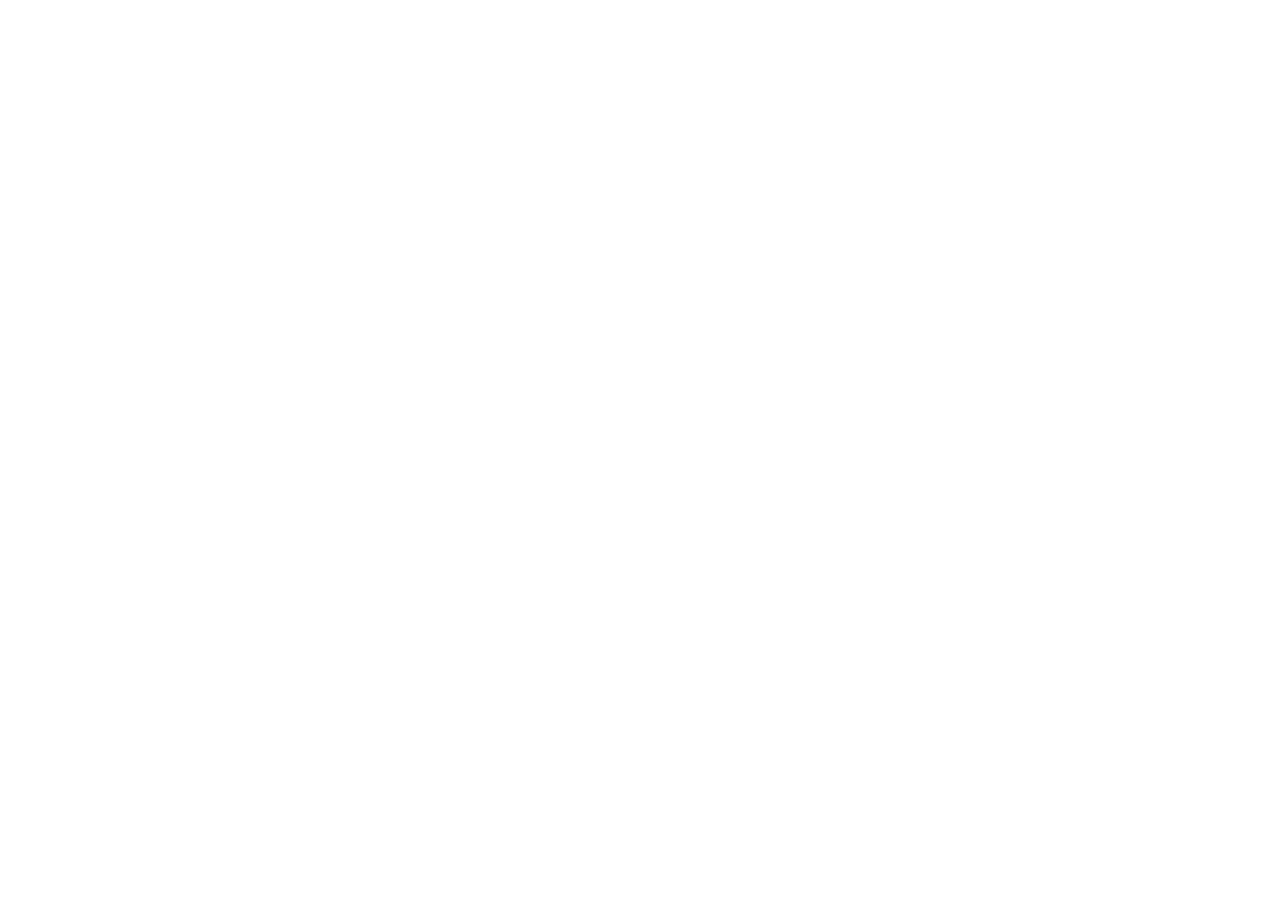
==== engagement-party/index.html @ b783b623 "Testing out whether referencing another folder will automatically load the index.html as read on sta" ====
<html>
  <head></head>
  <body>
    <iframe
      src="https://docs.google.com/forms/d/e/1FAIpQLSdS9AG2ef9EwsDrv87PscdFxS2j7J4mUAULpLc4iJhmPAIy_Q/viewform?embedded=true"
      width="640"
      height="840"
      frameborder="0"
      marginheight="0"
      marginwidth="0"
      >Loading…</iframe
    >
  </body>
</html>
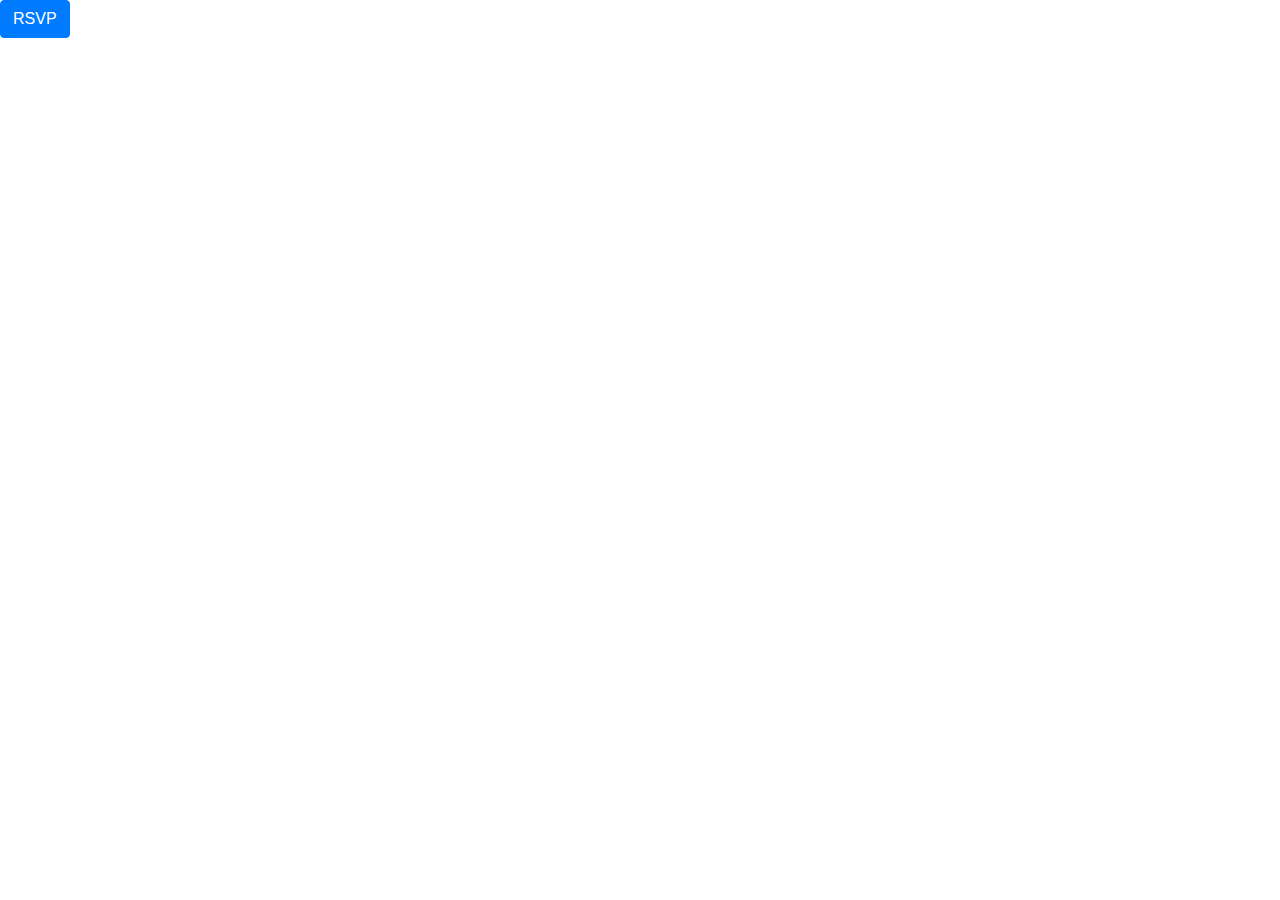
==== commit fdaf2915: "Added a button to toggle the RSVP form" ====
--- a/engagement-party/index.html
+++ b/engagement-party/index.html
@@ -1,14 +1,50 @@
-<html>
-  <head></head>
+<!DOCTYPE html>
+<html lang="en">
+  <head>
+    <meta charset="utf-8" />
+    <meta name="viewport" content="width=device-width, initial-scale=1, shrink-to-fit=no" />
+    <link
+      rel="stylesheet"
+      href="https://stackpath.bootstrapcdn.com/bootstrap/4.4.1/css/bootstrap.min.css"
+      integrity="sha384-Vkoo8x4CGsO3+Hhxv8T/Q5PaXtkKtu6ug5TOeNV6gBiFeWPGFN9MuhOf23Q9Ifjh"
+      crossorigin="anonymous"
+    />
+    <title>Daveburg is coming!</title>
+    <link rel="stylesheet" href="styles.css" />
+  </head>
   <body>
-    <iframe
-      src="https://docs.google.com/forms/d/e/1FAIpQLSdS9AG2ef9EwsDrv87PscdFxS2j7J4mUAULpLc4iJhmPAIy_Q/viewform?embedded=true"
-      width="640"
-      height="840"
-      frameborder="0"
-      marginheight="0"
-      marginwidth="0"
-      >Loading…</iframe
-    >
+
+    <a class="btn btn-primary" data-toggle="collapse" href="#RSVPForm" role="button">
+      RSVP
+    </a>
+
+    <div class="collapse" id="RSVPForm">
+      <iframe
+        src="https://docs.google.com/forms/d/e/1FAIpQLSdS9AG2ef9EwsDrv87PscdFxS2j7J4mUAULpLc4iJhmPAIy_Q/viewform?embedded=true"
+        width="640"
+        height="840"
+        frameborder="0"
+        marginheight="0"
+        marginwidth="0"
+        >Loading…</iframe
+      >
+    </div>
+
+    <!-- Stuff needed for Bootstrap -->
+    <script
+      src="https://code.jquery.com/jquery-3.4.1.slim.min.js"
+      integrity="sha384-J6qa4849blE2+poT4WnyKhv5vZF5SrPo0iEjwBvKU7imGFAV0wwj1yYfoRSJoZ+n"
+      crossorigin="anonymous"
+    ></script>
+    <script
+      src="https://cdn.jsdelivr.net/npm/popper.js@1.16.0/dist/umd/popper.min.js"
+      integrity="sha384-Q6E9RHvbIyZFJoft+2mJbHaEWldlvI9IOYy5n3zV9zzTtmI3UksdQRVvoxMfooAo"
+      crossorigin="anonymous"
+    ></script>
+    <script
+      src="https://stackpath.bootstrapcdn.com/bootstrap/4.4.1/js/bootstrap.min.js"
+      integrity="sha384-wfSDF2E50Y2D1uUdj0O3uMBJnjuUD4Ih7YwaYd1iqfktj0Uod8GCExl3Og8ifwB6"
+      crossorigin="anonymous"
+    ></script>
   </body>
 </html>
